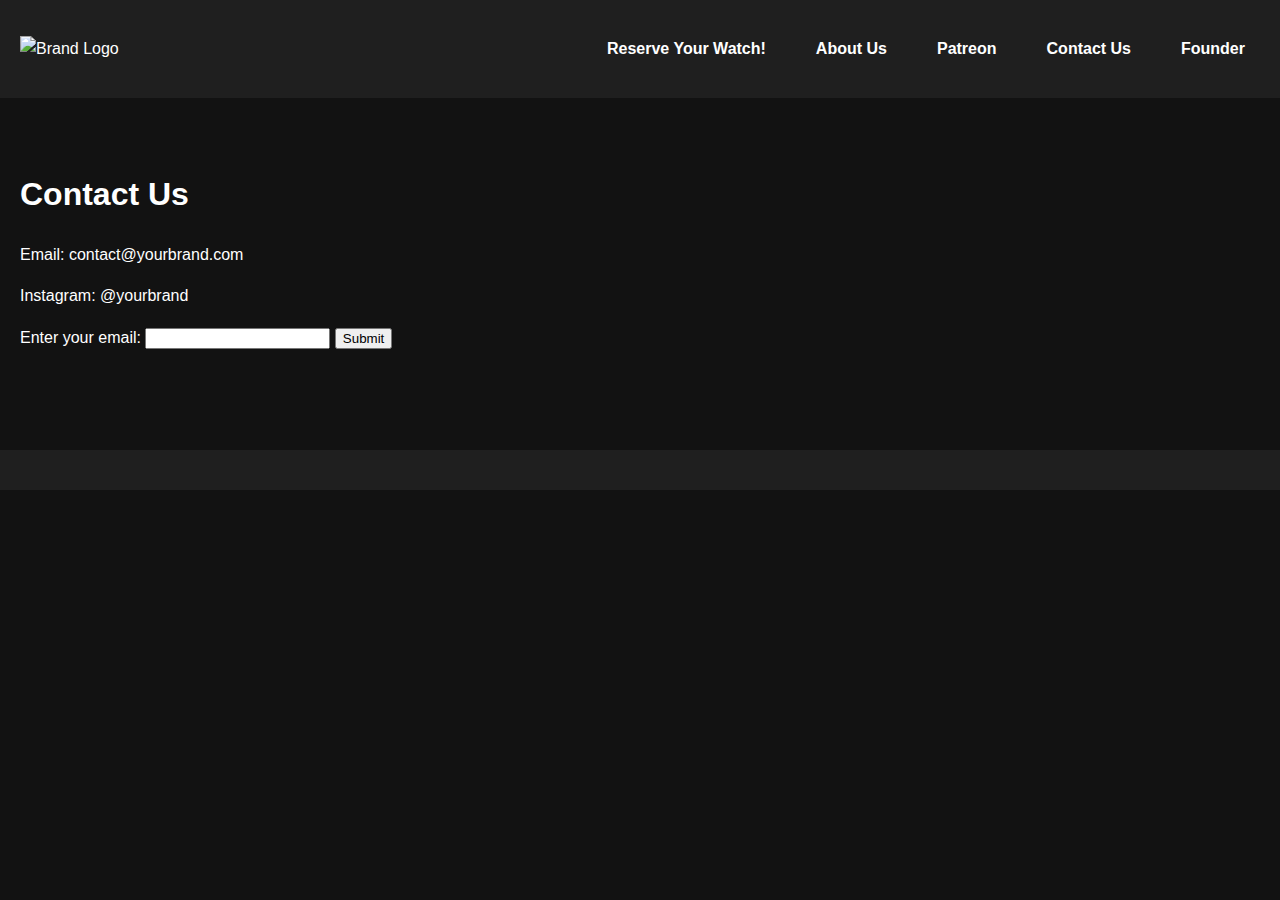
==== contact.html @ 369c8b44 "Add files via upload" ====
<!DOCTYPE html>
<html lang="en">
<head>
    <meta charset="UTF-8">
    <meta name="viewport" content="width=device-width, initial-scale=1.0">
    <title>Contact Us</title>
    <link rel="stylesheet" href="styles.css">
</head>
<body>
    <header>
        <div class="logo">
            <img src="logo.png" alt="Brand Logo">
        </div>
        <nav>
            <ul>
                <li><a href="#reserve">Reserve Your Watch!</a></li>
                <li><a href="#about">About Us</a></li>
                <li><a href="#patreon">Patreon</a></li>
                <li><a href="#contact">Contact Us</a></li>
                <li><a href="#founder">Founder</a></li>
            </ul>
        </nav>
    </header>

    <main>
        <section>
            <h1>Contact Us</h1>
            <p>Email: contact@yourbrand.com</p>
            <p>Instagram: @yourbrand</p>
            <form action="contact.php" method="POST">
                <label for="contact-email">Enter your email:</label>
                <input type="email" id="contact-email" name="contact-email" required>
                <button type="submit">Submit</button>
            </form>
        </section>
    </main>

    <footer>
        <!-- Footer code similar to the main page -->
    </footer>
</body>
</html>
---- styles.css ----
body {
    margin: 0;
    font-family: Arial, sans-serif;
    background-color: #121212;
    color: #FFFFFF;
    line-height: 1.6;
}

header {
    display: flex;
    justify-content: space-between;
    align-items: center;
    padding: 20px;
    background-color: #1F1F1F;
}

.logo img {
    max-height: 50px;
}

nav ul {
    list-style: none;
    display: flex;
    gap: 20px;
}

nav a {
    text-decoration: none;
    color: #FFFFFF;
    font-weight: bold;
    padding: 10px 15px;
    border-radius: 5px;
    transition: background-color 0.3s;
}

nav a:hover {
    background-color: #333333;
}

main {
    padding: 50px 20px;
}

.hero {
    text-align: center;
}

.hero h1 {
    font-size: 2.5em;
    margin-bottom: 10px;
}

.details {
    margin: 40px 0;
}

.details p {
    margin-bottom: 20px;
    font-size: 1.2em;
}

.details .images {
    display: flex;
    justify-content: space-between;
}

.details .images img {
    width: 30%;
    border-radius: 10px;
}

.cta {
    text-align: center;
    margin-top: 50px;
}

.cta-button {
    text-decoration: none;
    background-color: #E91E63;
    color: #FFFFFF;
    padding: 15px 30px;
    border-radius: 5px;
    font-weight: bold;
    transition: background-color 0.3s;
}

.cta-button:hover {
    background-color: #C2185B;
}

footer {
    text-align: center;
    padding: 20px;
    background-color: #1F1F1F;
    color: #FFFFFF;
    margin-top: 50px;
}
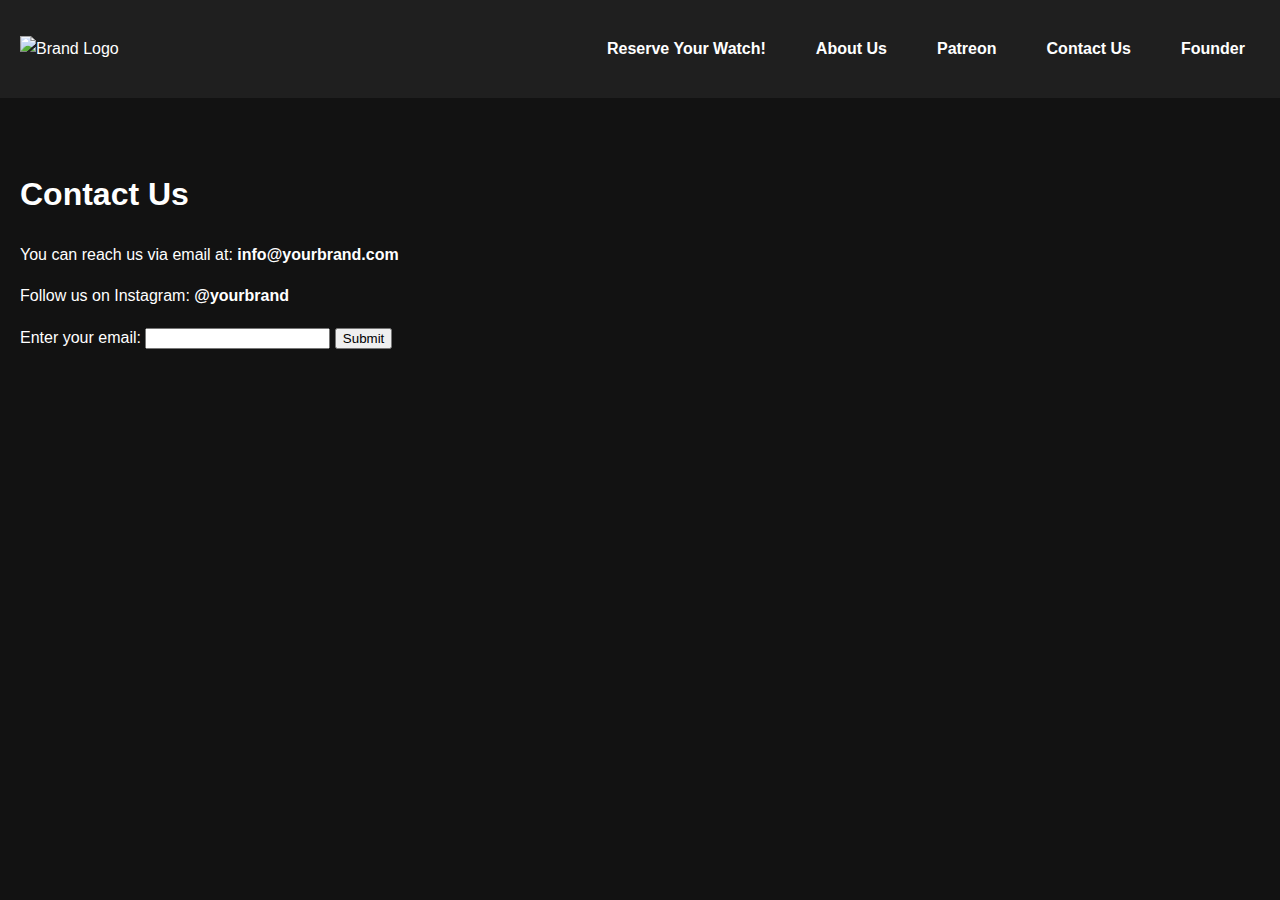
==== commit 9862bd22: "Update contact.html" ====
--- a/contact.html
+++ b/contact.html
@@ -13,30 +13,23 @@
         </div>
         <nav>
             <ul>
-                <li><a href="#reserve">Reserve Your Watch!</a></li>
-                <li><a href="#about">About Us</a></li>
-                <li><a href="#patreon">Patreon</a></li>
-                <li><a href="#contact">Contact Us</a></li>
-                <li><a href="#founder">Founder</a></li>
+                <li><a href="reserve.html">Reserve Your Watch!</a></li>
+                <li><a href="about.html">About Us</a></li>
+                <li><a href="https://www.patreon.com/yourpage" target="_blank">Patreon</a></li>
+                <li><a href="contact.html">Contact Us</a></li>
+                <li><a href="founder.html">Founder</a></li>
             </ul>
         </nav>
     </header>
-
     <main>
-        <section>
-            <h1>Contact Us</h1>
-            <p>Email: contact@yourbrand.com</p>
-            <p>Instagram: @yourbrand</p>
-            <form action="contact.php" method="POST">
-                <label for="contact-email">Enter your email:</label>
-                <input type="email" id="contact-email" name="contact-email" required>
-                <button type="submit">Submit</button>
-            </form>
-        </section>
+        <h1>Contact Us</h1>
+        <p>You can reach us via email at: <strong>info@yourbrand.com</strong></p>
+        <p>Follow us on Instagram: <strong>@yourbrand</strong></p>
+        <form action="contact.php" method="post">
+            <label for="contact-email">Enter your email:</label>
+            <input type="email" id="contact-email" name="contact-email" required>
+            <button type="submit">Submit</button>
+        </form>
     </main>
-
-    <footer>
-        <!-- Footer code similar to the main page -->
-    </footer>
 </body>
-</html>+</html>
